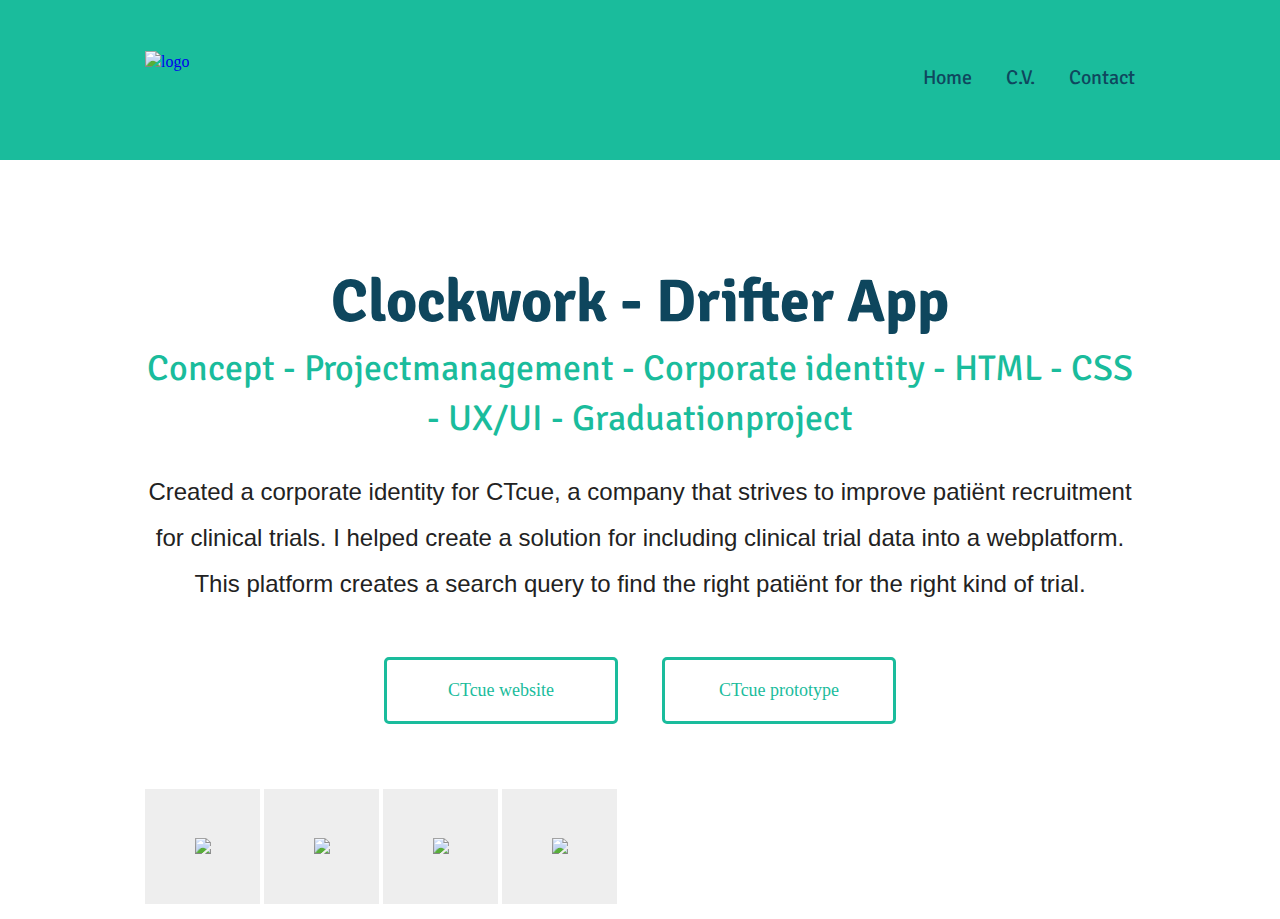
==== showcase/clockwork/index.html @ 866a883e "showcase folders added" ====
<!DOCTYPE html>
<!--[if lt IE 7]>      <html class="no-js lt-ie9 lt-ie8 lt-ie7"> <![endif]-->
<!--[if IE 7]>         <html class="no-js lt-ie9 lt-ie8"> <![endif]-->
<!--[if IE 8]>         <html class="no-js lt-ie9"> <![endif]-->
<!--[if gt IE 8]><!--> <html class="no-js"> <!--<![endif]-->
    <head>
        <link rel="icon" type="image/png" href="http://joshuanijman.nl/favicon.png">
        <meta charset="utf-8">
        <meta http-equiv="X-UA-Compatible" content="IE=edge,chrome=1">
        <title>Josh - Interface Designer</title>
        <meta name="description" content="">
        <meta name="viewport" content="width=device-width, initial-scale=1">

        <link rel="stylesheet" href="../../css/normalize.min.css">
        <link rel="stylesheet" href="../../css/main-dev.css">

    </head>
    <body>
        <!--[if lt IE 7]>
            <p class="browsehappy">You are using an <strong>outdated</strong> browser. Please <a href="http://browsehappy.com/">upgrade your browser</a> to improve your experience.</p>
        <![endif]-->
      
            <header class="header-ebn">
                <div class="mainContainer">
                    <div class="topNav">
                        <a href="/">
                        <div class="logo"><img src="../../img/logo.png" alt="logo"/></div>
                        </a>
                        <nav class="nav">
                            <ul>
                                <li><a href="/#contact">Contact</a></li>
                                <li><a href="/cv">C.V.</a></li>
                                <li><a href="/">Home</a></li>
                            </ul>
                        </nav>
                    </div>
                </div>
            </header>

        <div>
            <section class="section who">
                <div class="mainContainer portfolio">
                    <h1>Clockwork - Drifter App</h1>
                    <h2>Concept - Projectmanagement - Corporate identity - HTML - CSS - UX/UI - Graduationproject </h2>
                    <p>
                        Created a corporate identity for CTcue, a company that strives to improve patiënt recruitment for clinical trials.
                        I helped create a solution for including clinical trial data into a webplatform. This platform creates a search query to find the right patiënt for the right kind of trial. 
                    </p>
                    <div class="linkContain">
                        <a href="http://www.ctcue.com" class="link">CTcue website</a>
                        <a href="http://joshuanijman.nl/prototype_2/public_html/index.html" class="link">CTcue prototype</a>
                    </div>
                    <img src="../../img/ctcue01.jpg" />
                    <img src="../../img/ctcue02.jpg" />
                    <img src="../../img/ctcue03.jpg" />
                    <img src="../../img/ctcue04.jpg" />
                </div>
            </section>

<?php include '../../footer.php'; ?>
---- css/main-dev.css ----
@import url(http://fonts.googleapis.com/css?family=Signika:700,300,400,600);
@import url(http: //fonts.googleapis.com/css?family=Open+Sans:400, 300);

button, html, input, select, textarea {
    color: #222;
}
html {
    font-size: 1em;
    line-height: 1.4;
}
body, html {
    height: 100%;
    min-height: 100%;
    margin: 0;
    padding: 0;
}
::-moz-selection {
    background: #b3d4fc;
    text-shadow: none;
}
::selection {
    background: #b3d4fc;
    text-shadow: none;
}
hr {
    display: block;
    height: 1px;
    border: 0;
    border-top: 1px solid #ccc;
    margin: 1em 0;
    padding: 0;
}
audio, canvas, img, video {
    vertical-align: middle;
}
fieldset {
    border: 0;
    margin: 0;
    padding: 0;
}
textarea {
    resize: vertical;
}
.browsehappy {
    margin: .2em 0;
    background: #ccc;
    color: #000;
    padding: .2em 0;
}
body {
    background: #efefef;
}
h1, h2, h3 {
    font-family: 'signika', sans-serif;
    font-size: 60px;
    margin: 0;
    padding: 0;
    text-align: center;
}
h2 {
    font-size: 36px;
    font-weight: 400;
}
h3 {
    font-size: 26px;
}
p {
    font-family: 'Open Sans', sans-serif;
    font-size: 24px;
    line-height: 46px;
    width: 100%;
    height: auto;
    text-align: center;
}
.header {
    width: 100%;
    min-height: 575px;
    background: url(../img/header.jpg) 50% 0/cover no-repeat fixed #1abc9c;
    padding-top: 50px;
    padding-bottom: 50px;
    color: #fff;
}
.header-ebn {
    background: url(../img/header.jpg) 50% 0 no-repeat fixed #1abc9c;
    width: 100%;
    min-height: 60px;
    display: block;
    padding-top: 50px;
    padding-bottom: 50px;
    color: #fff;
}
.mainContainer {
    width: 100%;
    max-width: 990px;
    margin: 0 auto;
    height: auto;
}
.mainContainer.portfolio img {
    width: 95%;
    height: auto;
    margin-top: 65px;
    padding: 5%;
    margin-bottom: 15px;
    background: #eee;
}
.mainContainer.portfolio iframe {
    width: 95%;
    margin-top: 65px;
    padding: 5%;
    margin-bottom: 15px;
    background: #eee;
}
.section {
    width: 100%;
    height: auto;
    background: #fff;
    float: left;
    padding: 100px 0 0;
}
.section p {
    margin-bottom: 110px;
}
.section .portfolio p {
    margin-bottom: 50px;
}
.who {
    background: #fff;
}
.fixed {
    position: fixed;
    z-index: 1;
    top: 0;
}
.over {
    position: relative;
    z-index: 2;
    margin-top: 423px;
}
.overclients {
    position: relative;
    z-index: 2;
    margin-top: 1205px;
}
.who h2 {
    color: #1abc9c;
    font-weight: 400;
}
.showcase {
    background: #fff;
    padding: 0;
}
.ambition {
    background: #efefef;
}
.familiar {
    background: #fff;
    color: #505050;
}
.clients {
    background: #efefef;
    padding-bottom: 100px;
    color: #1abc9c;
}
.experience {
    background: #1abc9c;
    color: #fff;
}
.contact {
    background: 0 0/cover #29758c;
    color: #fff;
}
.row {
    width: 100%;
    height: auto;
    margin: 0;
    padding: 0;
    float: left;
}
.box {
    width: 25%;
    height: 260px;
    float: left;
    position: relative;
}

/*newly added*/

.box.clockwork {
    background: url(../img/clockwork.jpg) center/cover no-repeat;
}

.box.herenvest {
    background: url(../img/herenvest.jpg) center/cover no-repeat;
}

.box.krajicek {
    background: url(../img/krajicek.jpg) center/cover no-repeat;
}

.box.duinenfonds {
    background: url(../img/duinenfonds.jpg) center/cover no-repeat;
}

.box.beerbud {
    background: url(../img/beerbud.jpg) center/cover no-repeat;
}

.box.fbidesign {
    background: url(../img/fbidesign.jpg) center/cover no-repeat;
}

/**/

.box.one {
    background: url(../img/ebn.jpg) center/cover no-repeat;
}
.box.two {
    background: url(../img/ctcue.jpg) center/cover no-repeat;
}
.box.three {
    background: url(../img/afvalzorg.jpg) center/cover no-repeat;
}
.box.four {
    background: url(../img/goudentip.jpg) center/cover no-repeat;
}
.box.five {
    background: url(../img/kp.jpg) center/cover no-repeat;
}
.box.six {
    background: url(../img/soahiv.jpg) center/cover no-repeat;
}
.box.seven {
    background: url(../img/randomapp.jpg) center/cover no-repeat;
}
.box.eight {
    background: url(../img/chrispronk.jpg) center/cover no-repeat;
}
.box.nine {
    background: url(../img/dezomer.jpg) center/cover no-repeat;
}
.box.ten {
    background: url(../img/alibox.jpg) center/cover no-repeat;
}
.box.eleven {
    background: url(../img/afc.jpg) center/cover no-repeat;
}
.box.twelve {
    background: url(../img/intervolvement.jpg) center/cover no-repeat;
}
.overlay {
    transition: all .2s ease-in-out;
    -moz-transition: all .2s ease-in-out;
    -webkit-transition: all .2s ease-in-out;
}
.txt {
    display: none;
    color: #fff;
    width: auto;
    height: inherit;
    overflow: hidden;
    margin-top: 21%}
.txt h2 {
    margin: 0;
    padding: 0;
    width: 100%;
    font-size: 24px;
}
.txt p {
    padding: 0;
    margin: 0 auto;
    width: 90%;
    max-height: 250px;
    overflow: hidden;
    font-size: 14px;
    line-height: 24px;
}
.box:hover .overlay {
    width: 100%;
    height: 260px;
    background: rgba(26, 188, 156, .9);
    position: absolute;
    bottom: 0;
    z-index: 999;
}
.box:hover .txt {
    display: block;
}
.box img {
    width: 100%;
    height: auto;
}
.familiar .box {
    width: 25%;
    float: left;
    text-align: center;
}
.familiar .row {
    margin-top: 100px;
    margin-bottom: 100px;
}
.familiar .box img {
    width: 136px;
    height: 136px;
    margin: 0 auto;
    float: none;
    webkit-transition: all .25s ease-in-out;
    -moz-transition: all .25s ease-in-out;
    transition: all .25s ease-in-out;
}
.familiar .box img:hover {
    -moz-transform: rotate(360deg);
    -webkit-transform: rotate(360deg);
    -o-transform: rotate(360deg);
    -ms-transform: rotate(120deg);
    transform: rotate(360deg);
}
.familiar .box h3 {
    width: 100%;
    font-size: 14px;
    color: #1abc9c;
    text-transform: uppercase;
    font-family: 'Open Sans', sans-serif;
    letter-spacing: -1.25px;
    margin-top: 20px;
}
.clients .box {
    width: 25%;
    height: auto;
    float: left;
    text-align: center;
}
.clients .row {
    margin-top: 100px;
}
.clients .box img {
    width: auto;
    height: auto;
    margin: 0 auto;
    float: none;
    vertical-align: middle;
}
.clients .box h3 {
    width: 100%;
    font-size: 14px;
    color: #1abc9c;
    text-transform: uppercase;
    font-family: 'Open Sans', sans-serif;
    letter-spacing: -1.25px;
    margin-top: 20px;
}
.topNav {
    float: left;
    width: 100%;
    height: auto;
    margin-bottom: 150px;
}

.header-ebn .topNav {
    margin-bottom: 0;
}

.logo {
    width: 50%;
    height: auto;
    float: left;
}
.nav {
    width: 50%;
    height: auto;
    float: left;
    display: block;
}
.nav ul {
    margin: 0;
    padding: 0;
}
.nav ul li {
    display: inline;
    float: right;
    margin-left: 20px;
    outline: 0;
}
.nav ul li a {
    display: inline;
    float: right;
    color: #0f475e;
    text-decoration: none;
    font-family: 'signika', 'Open Sans', sans-serif;
    font-size: 20px;
    margin-top: 14px;
    padding-left: 14px;
    outline: 0;
}
.nav ul li a.active {
    border: 3px solid #fff;
    border-radius: 5px;
    -webkit-border-radius: 5px;
    display: block;
    text-align: center;
    color: #fff;
    text-decoration: none;
    padding: 10px 20px;
    outline: 0;
    margin: 0 auto;
}
.clearFix {
    clear: both;
}
.headerLeft {
    width: 55%;
    float: left;
    margin-top: 20px;
}
.headerRight {
    width: 45%;
    float: left;
}
.headerRight h1 {
    text-align: left;
    margin: 0;
    padding: 0;
    font-size: 60px;
    font-weight: 400;
}
.headerRight span {
    float: right;
    width: 90%}
.headerRight p {
    color: #fff;
    text-align: left;
    font-size: 30px;
    line-height: 54px;
    font-weight: 300;
    margin: 0;
    padding: 0;
}
.headerPortfolio {
    width: 100%;
    text-align: left;
    font-size: 45px;
}
.headerPortfolio span {
    float: none;
    width: 100%}
.headerPortfolio h1 {
    font-size: 60px;
    text-align: center;
}
.portfolio h1 {
    color: #0e465d;
}
a.link {
    width: 228px;
    height: 39px;
    border: 3px solid #fff;
    border-radius: 5px;
    -webkit-border-radius: 5px;
    display: block;
    text-align: center;
    color: #fff;
    text-decoration: none;
    padding-top: 18px;
    font-size: 18px;
    font-family: 'Open Sans';
    letter-spacing: 0;
    outline: 0;
    margin: 0 auto 100px;
    webkit-transition: all .1s linear;
    -moz-transition: all .1s linear;
    transition: all .1s linear;
}
.portfolio a.link {
    border-color: #1abc9c;
    color: #1abc9c;
    height: auto;
    padding-bottom: 18px;
    margin-bottom: 0;
    margin-right: 3%}
.portfolio a.link:hover {
    border-color: #0e465d;
    color: #0e465d;
}
a.link:hover {
    background: #fff;
    color: #1abc9c;
}
small {
    color: #0e465d;
    font-size: 10px;
    width: 100%;
    margin: 30px 0 10px;
    display: block;
}
.linkContain {
    width: 100%;
    height: 250px;
    display: block;
    margin: 0 auto;
    text-align: center;
}
.linkContain a.link {
    margin: 0;
    display: inline-block;
}
.portfolio .linkContain {
    width: 100%;
    height: auto;
    max-height: 100px;
    display: block;
    margin: 0 auto;
    text-align: center;
}
.portfolio .linkContain a.link {
    margin: 0 20px;
    display: inline-block;
}
.spacer {
    display: inline-block;
    width: 50px;
    height: 50px;
}
#ctc {
    width: 100%;
    float: left;
    background: #0e465d;
    color: #fff;
}
#dividerBlock {
    width: 100%;
    height: 109px;
    float: left;
    background: #1abc9c;
    margin: 0;
    padding: 0;
}
.headerContainer {
    width: 1180px;
    margin: 0 auto;
    height: 187px;
    padding-top: 120px;
}
.cv table {
    text-align: left;
    font-family: 'Open Sans', sans-serif;
    font-size: 18px;
    line-height: 36px;
    height: auto;
    margin-bottom: 50px;
}
.cv table h2 {
    text-align: left;
    margin: 20px 0;
}
.cv table img {
    width: 100%;
    height: auto;
    max-width: 250px;
    text-align: right;
}
a[href^=tel] {
    color: inherit;
    text-decoration: none;
}
@media only screen and (min-width:960px) and (max-width:1080px) {
    .mainContainer {
    width: 90%}
.mainContainer.portfolio img {
    width: 90%;
    height: auto;
    margin-top: 35px;
    padding: 5%;
    margin-bottom: 15px;
    background: #eee;
}
}
@media only screen and (min-width:960px) and (max-width:1280px) {
    .box {
    width: 25%;
    height: 200px;
    float: left;
    position: relative;
}
.box:hover .overlay {
    height: 200px;
}
.txt {
    margin-top: 27%}
.txt h2 {
    font-size: 20px;
}
}
@media only screen and (min-width:520px) and (max-width:768px) {
    .headerRight p {
    font-size: 20px;
    line-height: 34px;
}
.headerRight h1 {
    font-size: 50px;
}
.header {
    min-height: 400px;
}
.nav, .spacer {
    display: none;
}
.linkContain {
    height: auto;
    margin-bottom: 30px;
}
.linkContain a.link {
    margin: 0 0 20px;
}
.portfolio .linkContain a.link {
    margin: 0 auto 20px;
    display: inline-block;
}
.portfolio .linkContain {
    height: auto;
    margin-bottom: 0;
    max-height: 400px;
}
}
@media only screen and (min-width:520px) and (max-width:960px) {
    .mainContainer {
    width: 90%}
.nav ul li a {
    font-size: 14px;
    margin-top: 14px;
    padding-left: 7px;
}
.box {
    width: 50%;
    height: 260px;
    float: left;
    position: relative;
}
.familiar .box {
    width: 40%;
    height: auto;
    margin-bottom: 10%;
    margin-right: 10%}
.familiar .box img {
    width: 60%;
    height: auto;
}
.headerLeft {
    width: 55%;
    float: left;
    margin-top: 20px;
}
.headerLeft img {
    width: 100%;
    height: auto;
}
.mainContainer.portfolio img {
    width: 90%;
    height: auto;
    margin-top: 35px;
    padding: 5%;
    margin-bottom: 15px;
    background: #eee;
}
small {
    margin: 0;
}
}
@media only screen and (min-width:320px) and (max-width:520px) {
    .mainContainer {
    width: 90%}
.box {
    width: 50%;
    height: 120px;
    float: left;
    position: relative;
}
.box:hover .overlay, .box:hover .txt {
    display: none;
}
p {
    font-size: 16px;
    line-height: 24px;
}
h2 {
    font-size: 26px;
}
.familiar .box {
    width: 40%;
    height: auto;
    margin-bottom: 10%;
    margin-right: 10%}
.familiar .box img {
    width: 60%;
    height: auto;
}
.headerRight {
    width: 100%}
.headerRight p {
    font-size: 20px;
    line-height: 34px;
}
.headerLeft, .nav {
    display: none;
}
.topNav {
    margin-bottom: 25px;
}
.header {
    width: 100%;
    min-height: 275px;
    background: 0 0/cover #1abc9c;
    padding-top: 35px;
    padding-bottom: 20px;
}
.section {
    padding: 50px 0 0;
}
.logo {
    width: 50%;
    height: auto;
}
.logo img {
    width: 100%;
    height: auto;
}
.section p {
    margin-bottom: 50px;
}
.who p {
    margin-bottom: 0;
}
.familiar .row {
    margin-top: 50px;
    margin-bottom: 30px;
}
.clients .box {
    width: 25%;
    height: auto;
}
.clients .box img {
    width: 65%;
    height: auto;
}
.clients .row {
    margin-top: 35px;
    margin-bottom: 35px;
}
a.link {
    margin-bottom: 50px;
}
.spacer {
    display: none;
}
.linkContain {
    height: auto;
    margin-bottom: 30px;
}
.linkContain a.link {
    margin: 0 0 20px;
}
.header-ebn {
    background: #1abc9c;
    width: 100%;
    min-height: 50px;
    height: auto;
    padding-top: 35px;
    padding-bottom: 20px;
}
.mainContainer.portfolio img {
    width: 90%;
    height: auto;
    margin-top: 35px;
    padding: 5%;
    margin-bottom: 15px;
    background: #eee;
}
.portfolio h1 {
    font-size: 35px;
}
.portfolio h2 {
    font-size: 20px;
}
.section .portfolio {
    padding: 0;
}
.portfolio .linkContain a.link {
    margin: 0 auto 20px;
    display: inline-block;
}
.portfolio .linkContain {
    height: auto;
    margin-bottom: 0;
    max-height: 400px;
}
small {
    margin: 0;
}
}.ir {
    background-color: transparent;
    border: 0;
    overflow: hidden;
}
.ir:before {
    content: "";
    display: block;
    width: 0;
    height: 150%}
.hidden {
    display: none!important;
    visibility: hidden;
}
.visuallyhidden {
    border: 0;
    clip: rect(0 0 0 0);
    height: 1px;
    margin: -1px;
    overflow: hidden;
    padding: 0;
    position: absolute;
    width: 1px;
}
.visuallyhidden.focusable:active, .visuallyhidden.focusable:focus {
    clip: auto;
    height: auto;
    margin: 0;
    overflow: visible;
    position: static;
    width: auto;
}
.invisible {
    visibility: hidden;
}
.clearfix:after, .clearfix:before {
    content: " ";
    display: table;
}
.clearfix:after {
    clear: both;
}
@media print {
    * {
    background: 0 0!important;
    color: #000!important;
    box-shadow: none!important;
    text-shadow: none!important;
}
a, a:visited {
    text-decoration: underline;
}
a[href]:after {
    content: " (" attr(href) ")"}
abbr[title]:after {
    content: " (" attr(title) ")"}
.ir a:after, a[href^="javascript:"]:after, a[href^="#"]:after {
    content: ""}
blockquote, pre {
    border: 1px solid #999;
    page-break-inside: avoid;
}
thead {
    display: table-header-group;
}
img, tr {
    page-break-inside: avoid;
}
img {
    max-width: 100%!important;
}
@page {
    margin: .5cm;
}
h2, h3, p {
    orphans: 3;
    widows: 3;
}
h2, h3 {
    page-break-after: avoid;
}
}
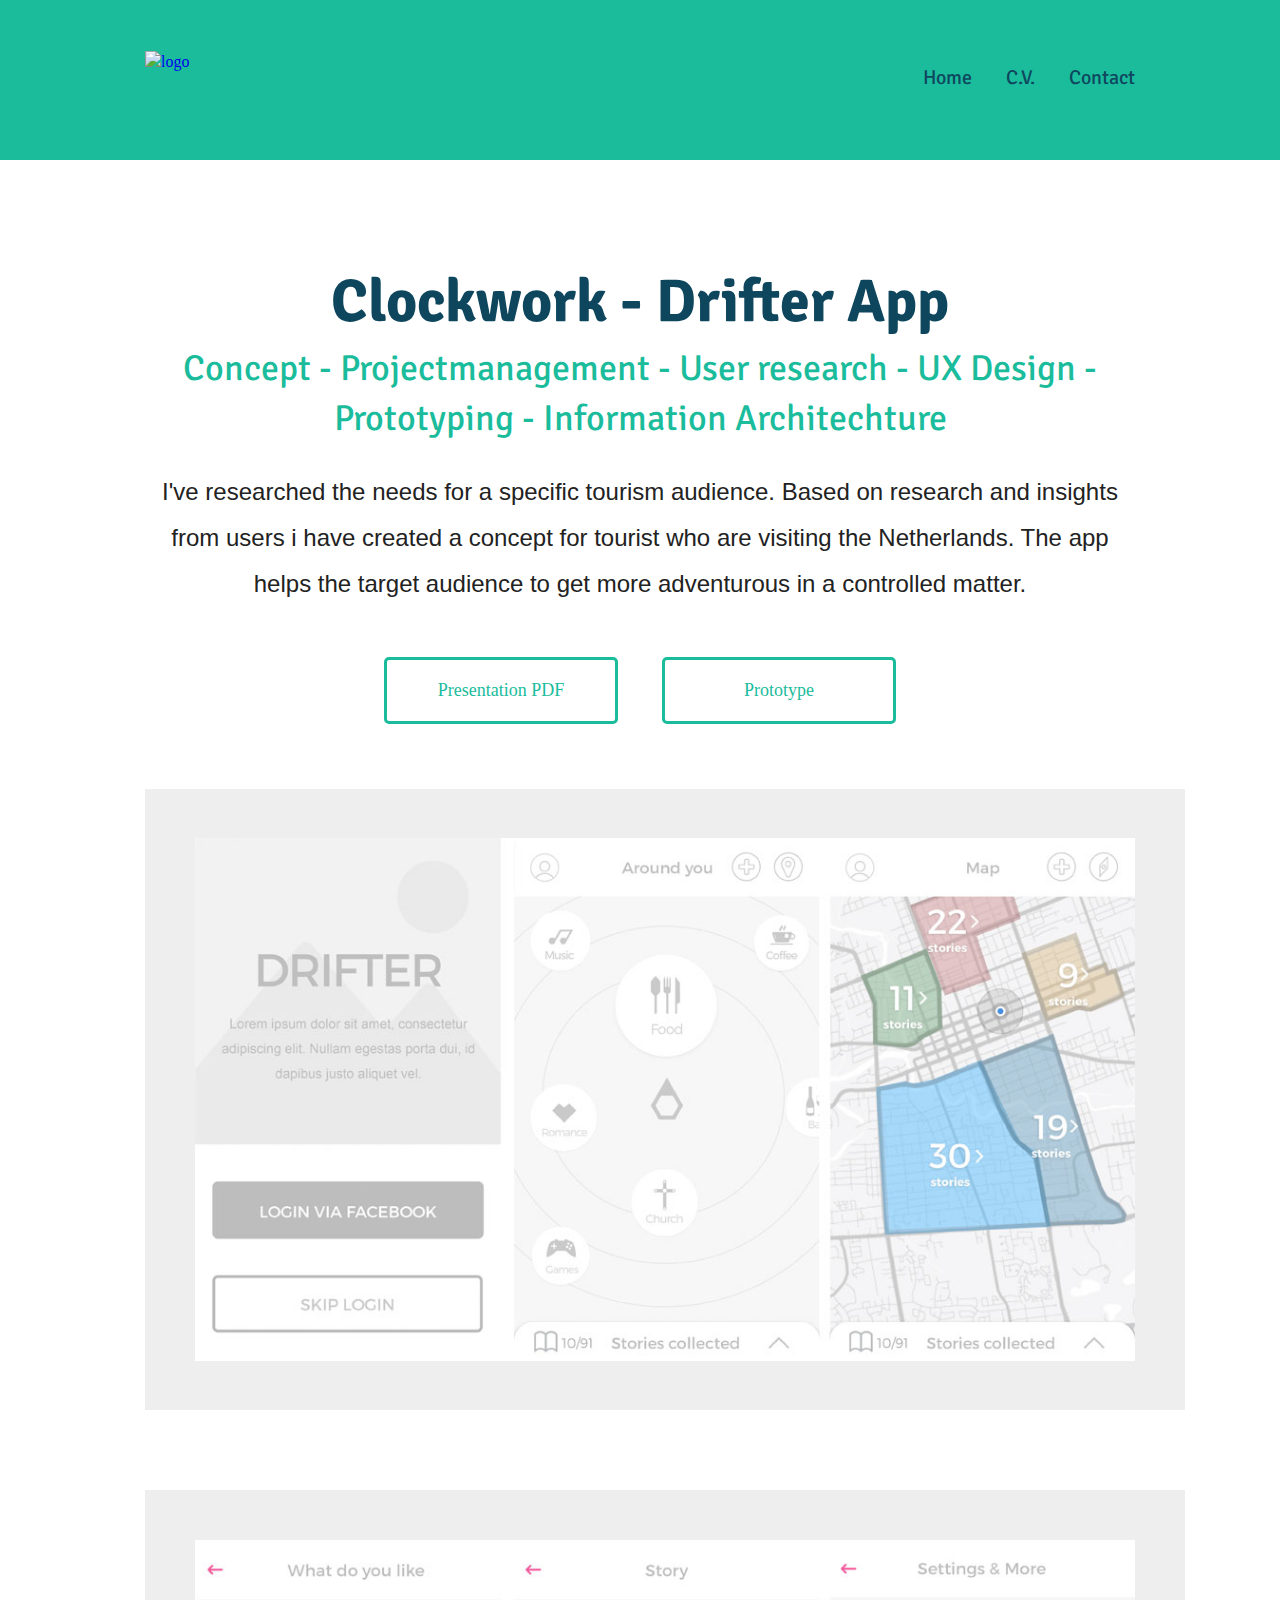
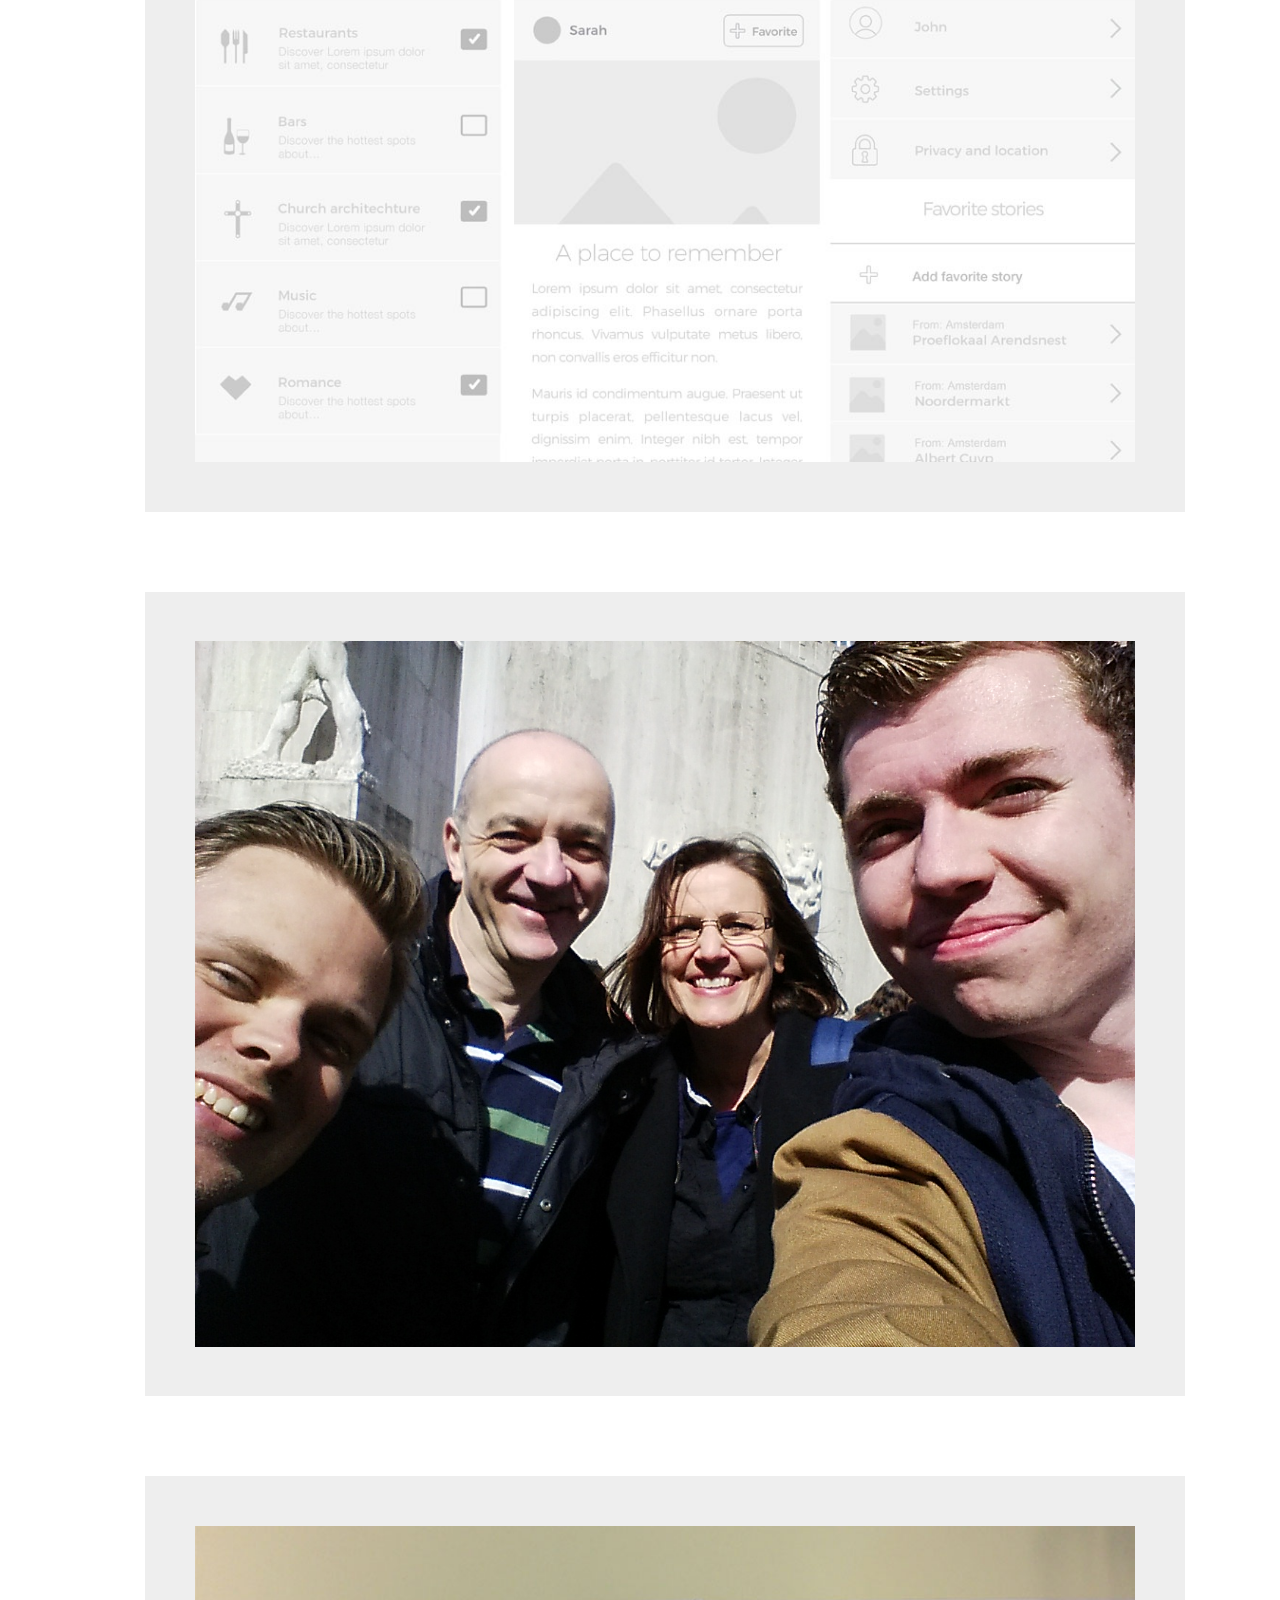
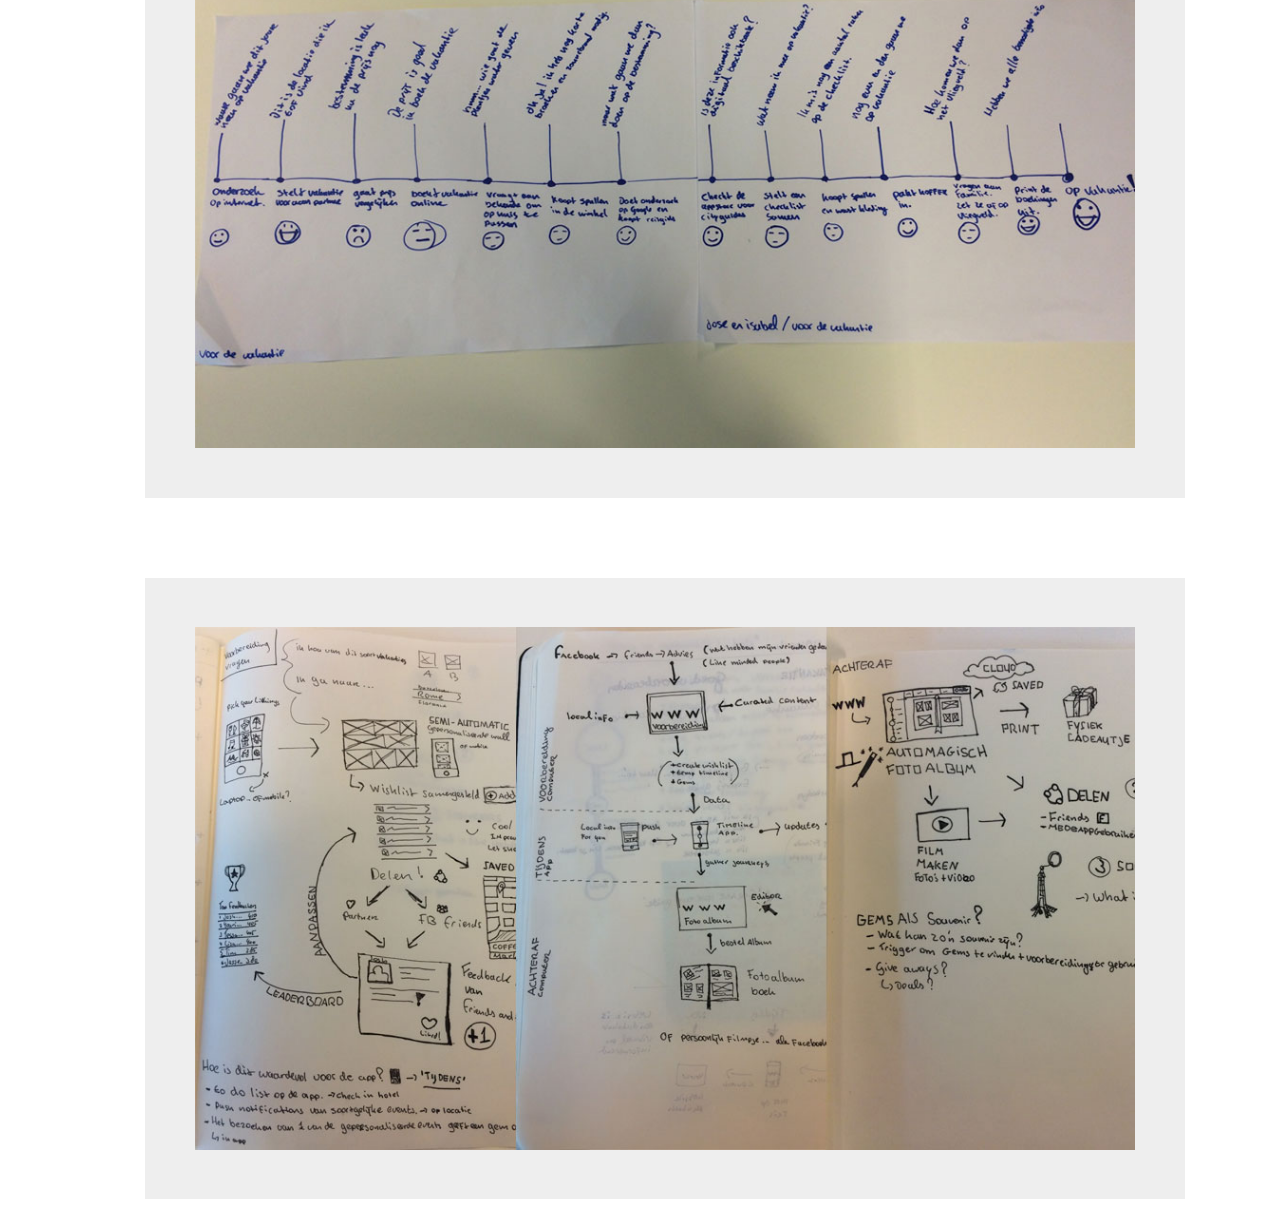
==== commit 05f26796: "drifter app" ====
--- a/showcase/clockwork/index.html
+++ b/showcase/clockwork/index.html
@@ -41,19 +41,20 @@
             <section class="section who">
                 <div class="mainContainer portfolio">
                     <h1>Clockwork - Drifter App</h1>
-                    <h2>Concept - Projectmanagement - Corporate identity - HTML - CSS - UX/UI - Graduationproject </h2>
+                    <h2>Concept - Projectmanagement - User research - UX Design - Prototyping - Information Architechture
+                    </h2>
                     <p>
-                        Created a corporate identity for CTcue, a company that strives to improve patiënt recruitment for clinical trials.
-                        I helped create a solution for including clinical trial data into a webplatform. This platform creates a search query to find the right patiënt for the right kind of trial. 
+                        I've researched the needs for a specific tourism audience. Based on research and insights from users i have created a concept for tourist who are visiting the Netherlands. The app helps the target audience to get more adventurous in a controlled matter. 
                     </p>
                     <div class="linkContain">
-                        <a href="http://www.ctcue.com" class="link">CTcue website</a>
-                        <a href="http://joshuanijman.nl/prototype_2/public_html/index.html" class="link">CTcue prototype</a>
+                        <a href="presentation.pdf" class="link">Presentation PDF</a>
+                        <a href="https://projects.invisionapp.com/share/JZ490ULT7#/screens" class="link">Prototype</a>
                     </div>
-                    <img src="../../img/ctcue01.jpg" />
-                    <img src="../../img/ctcue02.jpg" />
-                    <img src="../../img/ctcue03.jpg" />
-                    <img src="../../img/ctcue04.jpg" />
+                    <img src="../../img/cw01.jpg" />
+                    <img src="../../img/cw02.jpg" />
+                    <img src="../../img/cw03.jpg" />
+                    <img src="../../img/cw04.jpg" />
+                    <img src="../../img/cw05.jpg" />
                 </div>
             </section>
 
